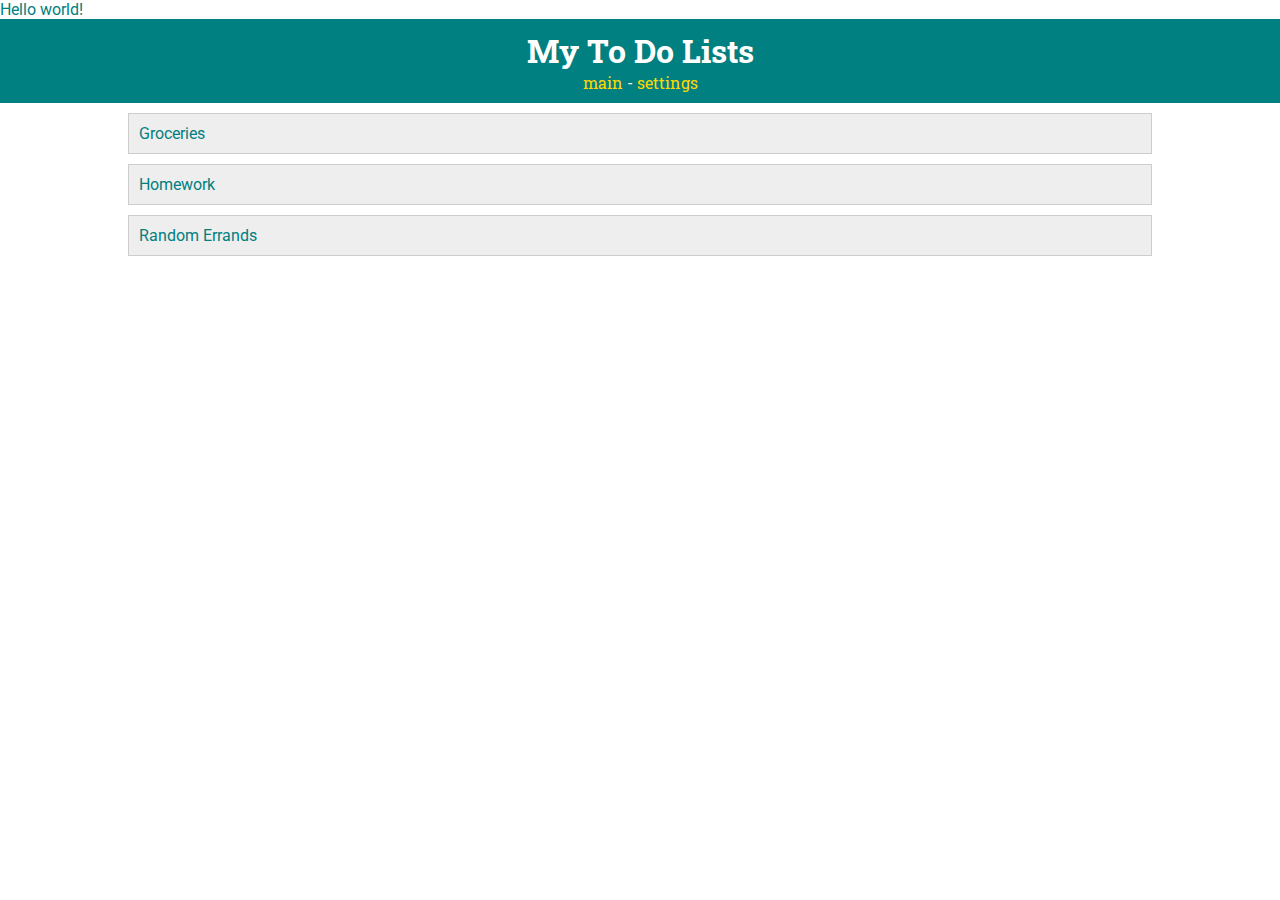
==== week5_lab_part1/index.html @ e270ce68 "Week 5" ====
<!DOCTYPE html>
<!-- styles -->
<link rel="stylesheet" type="text/css" href="style.css">
<link href="https://fonts.googleapis.com/css?family=Roboto|Roboto+Slab" rel="stylesheet">

<html>
<head>
    <title>ToDo App</title>
    <meta charset="UTF-8">
</head>

<body>
    Hello world!
    <header>
	    <h1>My To Do Lists</h1>
	    <nav>
	        <a href="index.html">main</a> -
	        <a href="settings.html">settings</a>
	    </nav>
	</header>
	
    <div id="todo-lists">
	    <div class="list">
	       Groceries
	    </div>

	    <div class="list">
	       Homework
	    </div>

	    <div class="list">
	       Random Errands
	    </div>
	</div>

</body>

</html>
---- week5_lab_part1/style.css ----
header {
    text-align: center;
}

#todo-lists {
    margin: 0 auto;
    width: 80%;
}

body {
    margin: 0;
    color: teal;
    font-family: 'Roboto', sans-serif;
}

header {
    text-align: center;
    padding: 10px;
    background-color: teal;
    color: white;
    font-family: 'Roboto Slab', serif;
}

h1 {
    margin: 0;
}

#todo-lists {
    margin: 0 auto;
    width: 80%;
    padding-top: 10px;
}

.list {
    padding: 10px;
    margin-bottom: 10px;
    background-color: #eeeeee;
    border: 1px solid #cccccc;
}

.list-title {
    margin-left: 20px;
}

header a {
    color: gold;
    text-decoration: none;
}

.list a {
    color: teal;
    text-decoration: none;
}
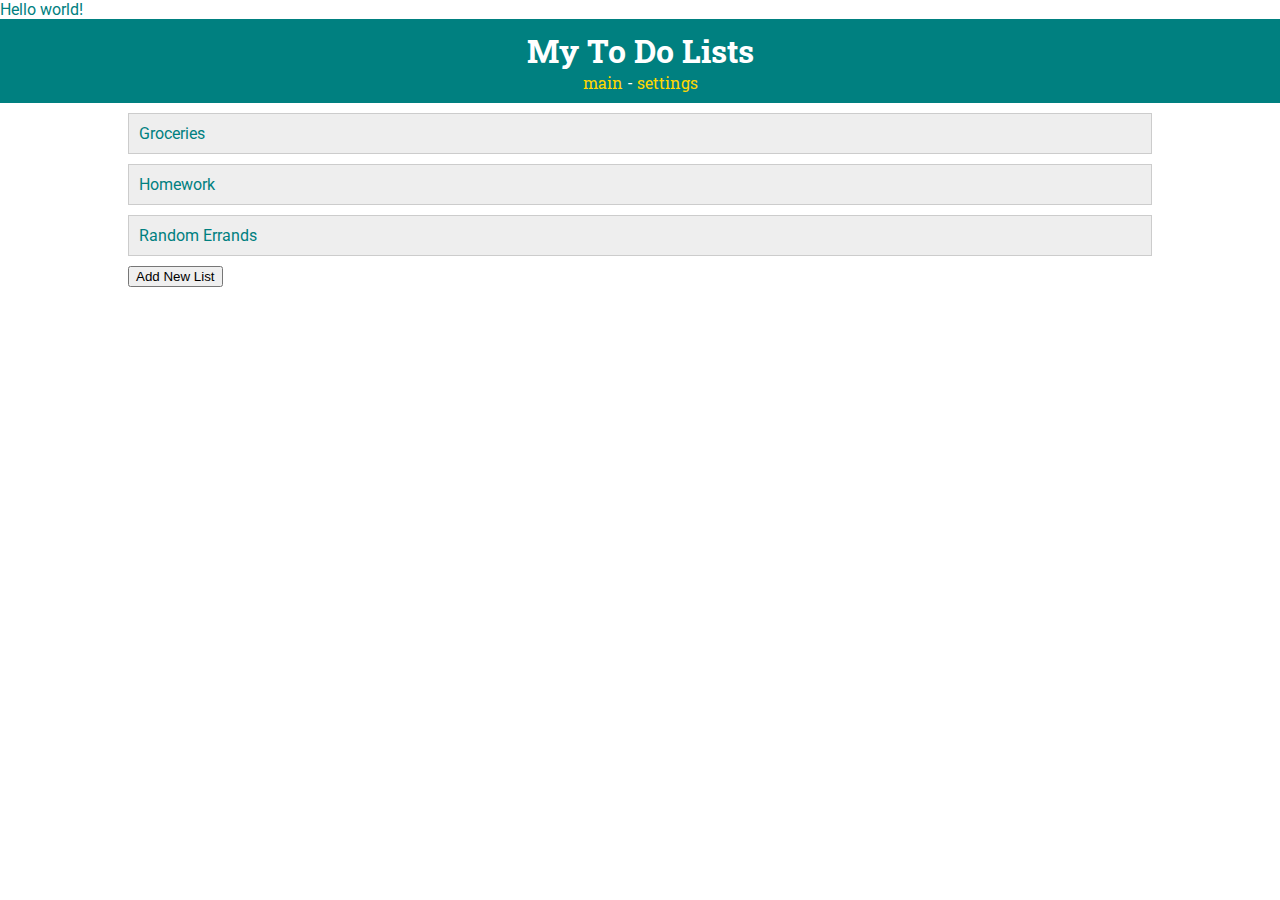
==== commit 3f4c6543: "before lab 6" ====
--- a/week5_lab_part1/index.html
+++ b/week5_lab_part1/index.html
@@ -31,6 +31,7 @@
 	    <div class="list">
 	       Random Errands
 	    </div>
+	    <button onclick="addNewList()">Add New List</button>
 	</div>
 
 </body>
